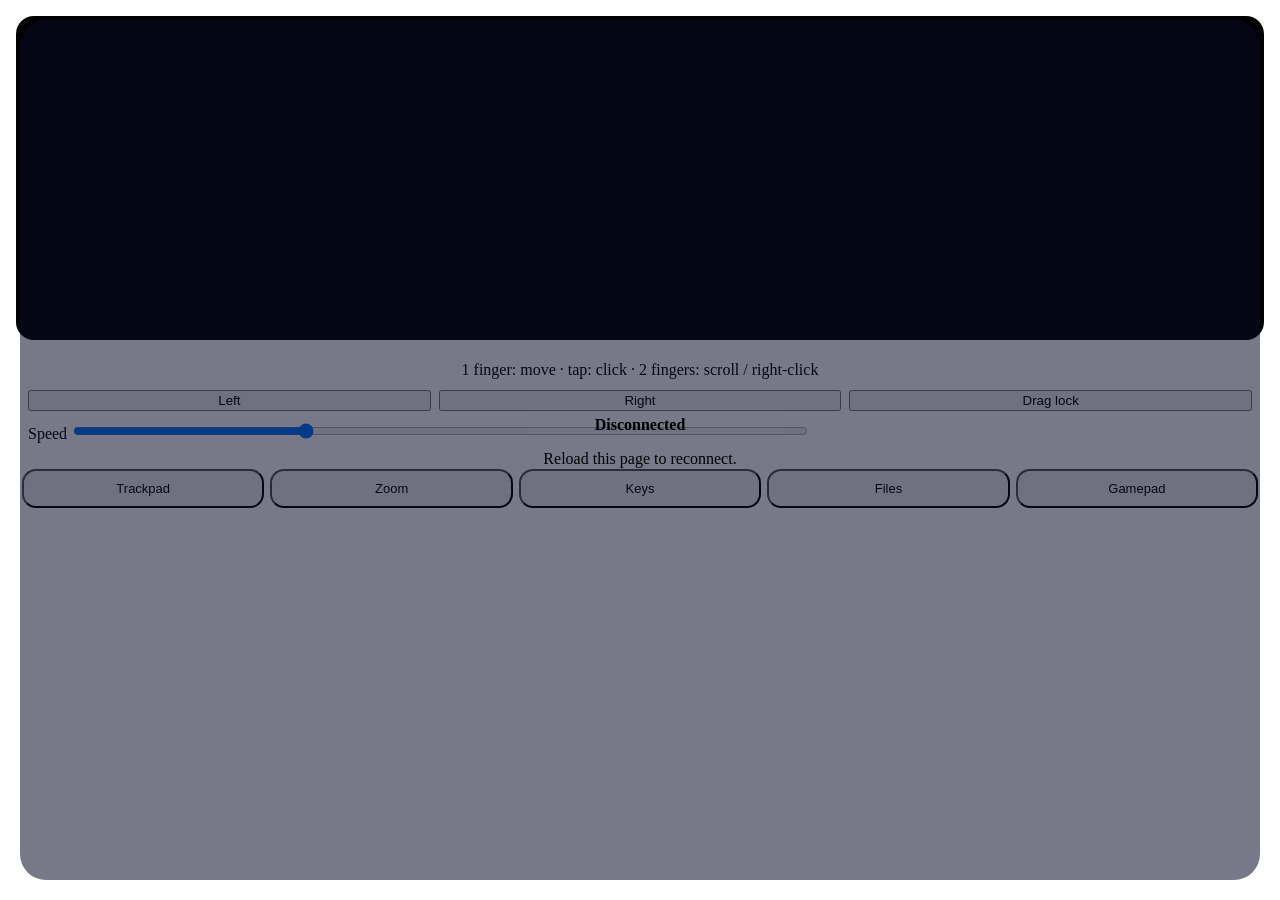
==== static/remote.html @ 8c867a74 "Add remote.html for AirPad Remote interface" ====
<!doctype html>
<html lang="en"><head><meta charset="utf-8">
<meta name="viewport" content="width=device-width,initial-scale=1,maximum-scale=1,user-scalable=no,viewport-fit=cover">
<title>AirPad Remote</title>
<link rel="stylesheet" href="/style.css">
<style>
body{display:flex;flex-direction:column;gap:8px;padding:max(8px,env(safe-area-inset-top)) 8px max(8px,env(safe-area-inset-bottom));
 user-select:none;-webkit-user-select:none;touch-action:none}
#view{flex:0 0 36vh;overflow:hidden;display:flex;align-items:center;border-radius:18px;background:#000;position:relative}
canvas{width:100%;height:auto;transform-origin:center}
[data-tab=zoom] #view{flex:1}[data-tab=files] #view{display:none}[data-tab=game] #view{flex-basis:26vh}
#rz{position:absolute;right:8px;top:8px;display:none;padding:6px 10px}[data-tab=zoom] #rz{display:block}
.panel{display:none;flex:1;min-height:0;padding:12px;gap:10px;flex-direction:column}
.panel.on{display:flex}[data-tab=zoom] .panel{display:none!important}
nav{display:flex;gap:6px;padding:6px}nav button{flex:1;padding:10px 2px;font-size:13px;border-radius:14px}
#ov{position:fixed;inset:0;z-index:9;display:grid;place-items:center;text-align:center;padding:24px;margin:20px;border-radius:26px;
 background:rgba(8,12,40,.55)}#ov.hide{display:none}
#pad{flex:1;border-radius:18px;background:rgba(255,255,255,.07);border:1px dashed rgba(255,255,255,.3);display:grid;place-items:center}
.row{display:flex;gap:8px}.row>*{flex:1}
textarea{width:100%;height:84px;border-radius:14px;border:1px solid rgba(255,255,255,.3);background:rgba(0,0,0,.3);color:#fff;padding:10px;font:inherit;user-select:text;-webkit-user-select:text;touch-action:auto}
#list{flex:1;overflow:auto;touch-action:pan-y}
.f{display:flex;justify-content:space-between;gap:8px;padding:11px 8px;border-bottom:1px solid rgba(255,255,255,.12)}
#game{position:relative;flex:1}
#game button{position:absolute;width:64px;height:64px;border-radius:50%;padding:0;font-weight:700}
</style></head>
<body data-tab="track">
<div id="ov" class="glass"><div><b id="ovt">Connecting…</b><p class="dim" id="ovs">Approve this phone on your PC screen.</p></div></div>
<div id="view"><canvas id="cv" width="16" height="9"></canvas><button id="rz">Reset zoom</button></div>

<section class="panel glass on" id="p-track">
  <div id="pad"><span class="dim">1 finger: move · tap: click · 2 fingers: scroll / right-click</span></div>
  <div class="row"><button data-b="left">Left</button><button data-b="right">Right</button><button id="drag">Drag lock</button></div>
  <label class="dim">Speed <input id="sens" type="range" min="1" max="5" step=".25" value="2.2" style="width:60%"></label>
</section>

<section class="panel glass" id="p-keys">
  <textarea id="live" placeholder="Type here: every character appears on the PC instantly"></textarea>
  <div class="row"><button data-k="esc">Esc</button><button data-k="tab">Tab</button><button data-k="backspace">⌫</button><button data-k="enter">Enter</button></div>
  <div class="row"><button data-k="left">←</button><button data-k="up">↑</button><button data-k="down">↓</button><button data-k="right">→</button></div>
  <div class="row"><button data-c="ctrl,c">Copy</button><button data-c="ctrl,v">Paste</button><button data-c="ctrl,z">Undo</button><button data-c="alt,tab">Alt+Tab</button><button data-k="cmd">Win</button></div>
</section>

<section class="panel glass" id="p-files">
  <div class="row"><button id="up">⬆ Up</button><button id="uplbl">Upload to PC</button></div>
  <input id="file" type="file" multiple hidden>
  <div class="dim" id="cwd">/</div><div id="list"></div><div class="dim" id="msg"></div>
</section>

<section class="panel glass" id="p-game"><div id="game"></div></section>

<nav class="glass">
  <button data-tab="track" class="on">Trackpad</button><button data-tab="zoom">Zoom</button>
  <button data-tab="keys">Keys</button><button data-tab="files">Files</button><button data-tab="game">Gamepad</button>
</nav>

<script>
const $=s=>document.querySelector(s),$$=s=>[...document.querySelectorAll(s)];
const ws=new WebSocket((location.protocol==='https:'?'wss://':'ws://')+location.host+'/ws/phone?s='+new URLSearchParams(location.search).get('s'));
const send=o=>ws.readyState===1&&ws.send(JSON.stringify(o));
const buzz=()=>navigator.vibrate&&navigator.vibrate(8);
let tab='track',cwd='';

/* ---- connection + screen ---- */
const cv=$('#cv'),cx=cv.getContext('2d');
ws.onmessage=async e=>{
  if(e.data instanceof Blob){const b=await createImageBitmap(e.data);
    if(cv.width!==b.width){cv.width=b.width;cv.height=b.height}cx.drawImage(b,0,0);b.close();return}
  const d=JSON.parse(e.data);
  if(d.t==='ready'){$('#ov').classList.add('hide');ls('')}
  if(d.t==='wait'){$('#ovt').textContent='Waiting for approval…'}
  if(d.t==='denied'){$('#ov').classList.remove('hide');$('#ovt').textContent='Denied by the PC';$('#ovs').textContent=''}
  if(d.t==='ls')render(d);
  if(d.t==='chunk')gotChunk(d);
  if(d.t==='put'){$('#msg').textContent='Uploaded '+d.name;ls(cwd)}
  if(d.t==='err')$('#msg').textContent='Error: '+d.m;
};
ws.onclose=()=>{$('#ov').classList.remove('hide');$('#ovt').textContent='Disconnected';$('#ovs').textContent='Reload this page to reconnect.'};

/* ---- tabs ---- */
$$('nav button').forEach(b=>b.onclick=()=>{tab=b.dataset.tab;document.body.dataset.tab=tab;
  $$('nav button').forEach(x=>x.classList.toggle('on',x===b));
  $$('.panel').forEach(p=>p.classList.toggle('on',p.id==='p-'+tab));resetZoom()});

/* ---- trackpad ---- */
const cen=t=>{let x=0,y=0;for(const p of t){x+=p.clientX;y+=p.clientY}return[x/t.length,y/t.length]};
let px,py,t0,moved,fingers,sa=0;
const pad=$('#pad'),opt={passive:false};
pad.addEventListener('touchstart',e=>{e.preventDefault();if(e.touches.length===1){t0=Date.now();moved=0;fingers=1}
  else fingers=Math.max(fingers,e.touches.length);[px,py]=cen(e.touches)},opt);
pad.addEventListener('touchmove',e=>{e.preventDefault();const[x,y]=cen(e.touches),dx=x-px,dy=y-py;px=x;py=y;moved+=Math.abs(dx)+Math.abs(dy);
  const sens=+$('#sens').value;
  if(e.touches.length===1)send({t:'mv',dx:dx*sens,dy:dy*sens});
  else{sa+=dy/10;const n=Math.trunc(sa);if(n){send({t:'sc',dy:n});sa-=n}}},opt);
pad.addEventListener('touchend',e=>{e.preventDefault();
  if(!e.touches.length){if(Date.now()-t0<220&&moved<10)send({t:'click',b:fingers>1?'right':'left'});fingers=0}},opt);
$$('[data-b]').forEach(b=>b.onclick=()=>{buzz();send({t:'click',b:b.dataset.b})});
let dragging=false;$('#drag').onclick=e=>{dragging=!dragging;e.target.classList.toggle('on',dragging);send({t:'btn',b:'left',d:dragging?1:0})};

/* ---- zoom mode: pinch/pan the view, tap to click where you tap ---- */
let z=1,tx=0,ty=0,g={};
const apply=()=>cv.style.transform=`translate(${tx}px,${ty}px) scale(${z})`;
function resetZoom(){z=1;tx=ty=0;apply()}$('#rz').onclick=resetZoom;
const dist=t=>t.length<2?0:Math.hypot(t[0].clientX-t[1].clientX,t[0].clientY-t[1].clientY);
const base=e=>g={t:Date.now(),m:g.m||0,d:dist(e.touches),z,c:cen(e.touches),tx,ty};
const view=$('#view');
view.addEventListener('touchstart',e=>{if(tab!=='zoom')return;e.preventDefault();if(e.touches.length===1)g={m:0};base(e)},opt);
view.addEventListener('touchmove',e=>{if(tab!=='zoom')return;e.preventDefault();const c=cen(e.touches);
  g.m+=Math.abs(c[0]-g.c[0])+Math.abs(c[1]-g.c[1])>0?1:0;
  if(e.touches.length===2)z=Math.min(6,Math.max(1,g.z*dist(e.touches)/g.d));
  tx=g.tx+c[0]-g.c[0];ty=g.ty+c[1]-g.c[1];apply()},opt);
view.addEventListener('touchend',e=>{if(tab!=='zoom')return;e.preventDefault();
  if(e.touches.length)return base(e);
  if(Date.now()-g.t<250&&g.m<4){const t=e.changedTouches[0],r=cv.getBoundingClientRect();
    send({t:'abs',fx:(t.clientX-r.left)/r.width,fy:(t.clientY-r.top)/r.height});send({t:'click',b:'left'})}},opt);

/* ---- keyboard ---- */
$('#live').addEventListener('input',e=>{
  if(e.inputType==='insertText'&&e.data)send({t:'text',s:e.data});
  else if(e.inputType==='insertLineBreak')send({t:'key',k:'enter',d:2});
  else if(e.inputType==='deleteContentBackward')send({t:'key',k:'backspace',d:2});
  else if(e.inputType==='insertFromPaste'&&e.data)send({t:'text',s:e.data});
  if($('#live').value.length>200)$('#live').value=''});
$$('[data-k]').forEach(b=>b.onclick=()=>{buzz();send({t:'key',k:b.dataset.k,d:2})});
$$('[data-c]').forEach(b=>b.onclick=()=>{buzz();send({t:'combo',k:b.dataset.c.split(',')})});

/* ---- cloud storage ---- */
const ls=p=>{cwd=p;$('#cwd').textContent='/'+p;send({t:'ls',path:p})};
const fmt=n=>n>1e9?(n/1e9).toFixed(1)+' GB':n>1e6?(n/1e6).toFixed(1)+' MB':Math.ceil(n/1e3)+' KB';
function render(d){const l=$('#list');l.textContent='';
  for(const i of d.items){const r=document.createElement('div');r.className='f';
    r.innerHTML='<span></span><span class="dim"></span>';r.firstChild.textContent=(i.d?'📁 ':'📄 ')+i.n;r.lastChild.textContent=i.d?'':fmt(i.s);
    r.onclick=()=>{const p=(cwd?cwd+'/':'')+i.n;if(i.d)ls(p);else{$('#msg').textContent='Downloading '+i.n+'…';send({t:'get',path:p})}};l.append(r)}}
$('#up').onclick=()=>ls(cwd.split('/').slice(0,-1).join('/'));
$('#uplbl').onclick=()=>$('#file').click();
const dl={};
function gotChunk(d){(dl[d.name]??=[]).push(Uint8Array.from(atob(d.b),c=>c.charCodeAt(0)));
  if(d.last){const a=document.createElement('a');a.href=URL.createObjectURL(new Blob(dl[d.name]));a.download=d.name;a.click();
    delete dl[d.name];$('#msg').textContent='Saved '+d.name}}
const b64=b=>new Promise(r=>{const f=new FileReader();f.onload=()=>r(f.result.split(',')[1]);f.readAsDataURL(b)});
$('#file').onchange=async e=>{for(const f of e.target.files){const C=192*1024,n=Math.max(1,Math.ceil(f.size/C));
  for(let i=0;i<n;i++){while(ws.bufferedAmount>1e6)await new Promise(r=>setTimeout(r,30));
    send({t:'put',path:cwd,name:f.name,i,last:i===n-1,b:await b64(f.slice(i*C,(i+1)*C))});
    $('#msg').textContent=`Uploading ${f.name} ${Math.round((i+1)/n*100)}%`}}e.target.value=''};

/* ---- gamepad: edit this map to match your game ---- */
const PAD={dpad:{'▲':'w','◀':'a','▼':'s','▶':'d'},face:{A:'k',B:'l',X:'j',Y:'i'},mid:{Select:'tab',Start:'enter'},sh:{L:'q',R:'e'}};
const gm=$('#game');
function pbtn(label,k,x,y,w){const b=document.createElement('button');b.textContent=label;b.style.cssText=`left:${x};top:${y}`;if(w)b.style.width=w,b.style.borderRadius='22px';
  const dn=e=>{e.preventDefault();b.setPointerCapture(e.pointerId);b.classList.add('on');buzz();send({t:'key',k,d:1})};
  const up=e=>{b.classList.remove('on');send({t:'key',k,d:0})};
  b.onpointerdown=dn;b.onpointerup=up;b.onpointercancel=up;b.oncontextmenu=e=>e.preventDefault();gm.append(b)}
const D=Object.entries(PAD.dpad),dp=[['5%','0%'],['0%','38%'],['5%','76%'],['26%','38%']];
D.forEach(([l,k],i)=>pbtn(l,k,`calc(${dp[i][0]} + 40px)`,`calc(${dp[i][1]} - 0px)`));
Object.entries(PAD.face).forEach(([l,k],i)=>pbtn(l,k,`calc(100% - ${[90,150,90,30][i]}px - 40px)`,['0%','38%','76%','38%'][i]));
Object.entries(PAD.mid).forEach(([l,k],i)=>pbtn(l,k,`calc(50% - 90px + ${i*100}px)`,'60%','80px'));
Object.entries(PAD.sh).forEach(([l,k],i)=>pbtn(l,k,i?'calc(100% - 90px)':'10px','-4px','80px'));
</script></body></html>
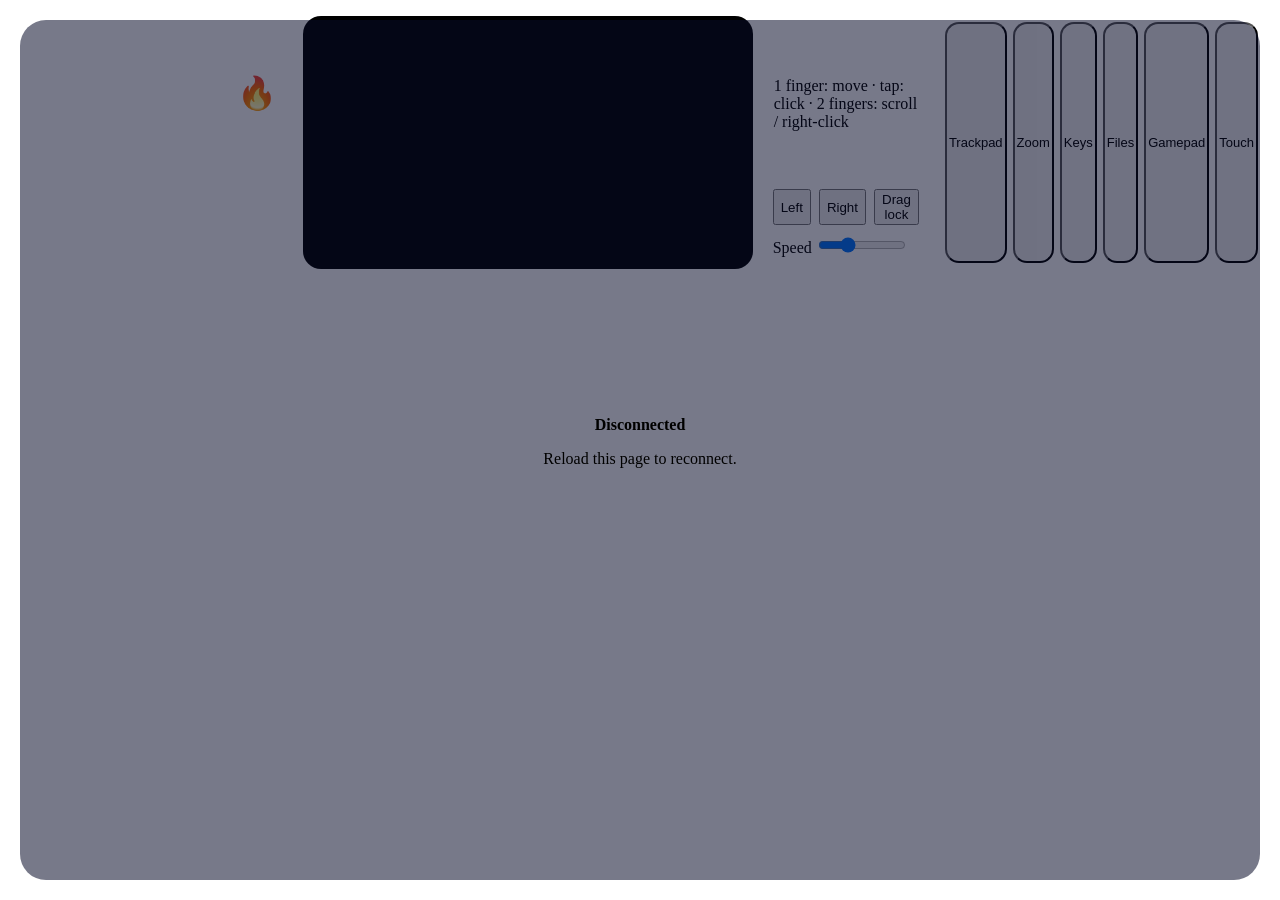
==== commit 5d188740: "Add touch button for touch mode in remote.html" ====
--- a/static/remote.html
+++ b/static/remote.html
@@ -6,10 +6,20 @@
 <style>
 body{display:flex;flex-direction:column;gap:8px;padding:max(8px,env(safe-area-inset-top)) 8px max(8px,env(safe-area-inset-bottom));
  user-select:none;-webkit-user-select:none;touch-action:none}
+body.fullscreen{padding:0;gap:0}
+body.foldable{flex-direction:row}
 #view{flex:0 0 36vh;overflow:hidden;display:flex;align-items:center;border-radius:18px;background:#000;position:relative}
+body.fullscreen #view{border-radius:0;flex:1}
 canvas{width:100%;height:auto;transform-origin:center}
 [data-tab=zoom] #view{flex:1}[data-tab=files] #view{display:none}[data-tab=game] #view{flex-basis:26vh}
 #rz{position:absolute;right:8px;top:8px;display:none;padding:6px 10px}[data-tab=zoom] #rz{display:block}
+body.fullscreen nav{display:none}body.fullscreen .panel{display:none!important}
+@media (orientation:landscape){
+  body{flex-direction:row}
+  #view{flex:0 0 50vh;width:50%}
+  body.fullscreen #view{width:100%;flex:1}
+  .panel{flex:1}
+}
 .panel{display:none;flex:1;min-height:0;padding:12px;gap:10px;flex-direction:column}
 .panel.on{display:flex}[data-tab=zoom] .panel{display:none!important}
 nav{display:flex;gap:6px;padding:6px}nav button{flex:1;padding:10px 2px;font-size:13px;border-radius:14px}
@@ -17,13 +27,16 @@
  background:rgba(8,12,40,.55)}#ov.hide{display:none}
 #pad{flex:1;border-radius:18px;background:rgba(255,255,255,.07);border:1px dashed rgba(255,255,255,.3);display:grid;place-items:center}
 .row{display:flex;gap:8px}.row>*{flex:1}
-textarea{width:100%;height:84px;border-radius:14px;border:1px solid rgba(255,255,255,.3);background:rgba(0,0,0,.3);color:#fff;padding:10px;font:inherit;user-select:text;-webkit-user-select:text;touch-action:auto}
+#p-keys{overflow:auto;touch-action:pan-y}#p-keys>*{flex-shrink:0}
+#kbd{display:flex;flex-direction:column;gap:5px}#kbd button{padding:9px 0;font-size:12px;min-width:0;touch-action:manipulation}
+textarea{width:100%;height:56px;border-radius:14px;border:1px solid rgba(255,255,255,.3);background:rgba(0,0,0,.3);color:#fff;padding:10px;font:inherit;user-select:text;-webkit-user-select:text;touch-action:auto}
 #list{flex:1;overflow:auto;touch-action:pan-y}
 .f{display:flex;justify-content:space-between;gap:8px;padding:11px 8px;border-bottom:1px solid rgba(255,255,255,.12)}
 #game{position:relative;flex:1}
 #game button{position:absolute;width:64px;height:64px;border-radius:50%;padding:0;font-weight:700}
 </style></head>
 <body data-tab="track">
+  <div><h1 style="text-align: center; color: white; " >Airpad: Pc controller hub 🔥</h1></div>
 <div id="ov" class="glass"><div><b id="ovt">Connecting…</b><p class="dim" id="ovs">Approve this phone on your PC screen.</p></div></div>
 <div id="view"><canvas id="cv" width="16" height="9"></canvas><button id="rz">Reset zoom</button></div>
 
@@ -35,8 +48,7 @@
 
 <section class="panel glass" id="p-keys">
   <textarea id="live" placeholder="Type here: every character appears on the PC instantly"></textarea>
-  <div class="row"><button data-k="esc">Esc</button><button data-k="tab">Tab</button><button data-k="backspace">⌫</button><button data-k="enter">Enter</button></div>
-  <div class="row"><button data-k="left">←</button><button data-k="up">↑</button><button data-k="down">↓</button><button data-k="right">→</button></div>
+  <div id="kbd"></div>
   <div class="row"><button data-c="ctrl,c">Copy</button><button data-c="ctrl,v">Paste</button><button data-c="ctrl,z">Undo</button><button data-c="alt,tab">Alt+Tab</button><button data-k="cmd">Win</button></div>
 </section>
 
@@ -50,7 +62,7 @@
 
 <nav class="glass">
   <button data-tab="track" class="on">Trackpad</button><button data-tab="zoom">Zoom</button>
-  <button data-tab="keys">Keys</button><button data-tab="files">Files</button><button data-tab="game">Gamepad</button>
+  <button data-tab="keys">Keys</button><button data-tab="files">Files</button><button data-tab="game">Gamepad</button><button id="touchbtn">Touch</button>
 </nav>
 
 <script>
@@ -64,7 +76,7 @@
 const cv=$('#cv'),cx=cv.getContext('2d');
 ws.onmessage=async e=>{
   if(e.data instanceof Blob){const b=await createImageBitmap(e.data);
-    if(cv.width!==b.width){cv.width=b.width;cv.height=b.height}cx.drawImage(b,0,0);b.close();return}
+    if(cv.width!==b.width){cv.width=b.width;cv.height=b.height}cx.drawImage(b,0,0);b.close();send({t:'ack'});return}
   const d=JSON.parse(e.data);
   if(d.t==='ready'){$('#ov').classList.add('hide');ls('')}
   if(d.t==='wait'){$('#ovt').textContent='Waiting for approval…'}
@@ -76,39 +88,54 @@
 };
 ws.onclose=()=>{$('#ov').classList.remove('hide');$('#ovt').textContent='Disconnected';$('#ovs').textContent='Reload this page to reconnect.'};
 
-/* ---- tabs ---- */
-$$('nav button').forEach(b=>b.onclick=()=>{tab=b.dataset.tab;document.body.dataset.tab=tab;
+/* ---- tabs + touch mode ---- */
+let touchMode=false;
+$$('nav button').forEach(b=>{if(b.dataset.tab)b.onclick=()=>{
+  touchMode=false;document.body.classList.remove('fullscreen');
+  tab=b.dataset.tab;document.body.dataset.tab=tab;
   $$('nav button').forEach(x=>x.classList.toggle('on',x===b));
-  $$('.panel').forEach(p=>p.classList.toggle('on',p.id==='p-'+tab));resetZoom()});
+  $$('.panel').forEach(p=>p.classList.toggle('on',p.id==='p-'+tab));resetZoom();
+  $('#touchbtn').classList.toggle('on',false)
+}});
+$('#touchbtn').onclick=()=>{touchMode=!touchMode;document.body.classList.toggle('fullscreen',touchMode);
+  $('#touchbtn').classList.toggle('on',touchMode);$$('nav button[data-tab]').forEach(x=>x.classList.remove('on'))};
+if(window.screen.width/window.screen.height>1.5){document.body.classList.add('foldable')}
 
 /* ---- trackpad ---- */
 const cen=t=>{let x=0,y=0;for(const p of t){x+=p.clientX;y+=p.clientY}return[x/t.length,y/t.length]};
-let px,py,t0,moved,fingers,sa=0;
+const dist=t=>t.length<2?0:Math.hypot(t[0].clientX-t[1].clientX,t[0].clientY-t[1].clientY);
+let px,py,t0,moved,fingers,sa=0,mvx=0,mvy=0,mvq=0,padZ=1,padTx=0,padTy=0,padG={};
+const flushMv=()=>{mvq=0;send({t:'mv',dx:mvx,dy:mvy});mvx=mvy=0};
+const applyPadZoom=()=>pad.style.transform=`translate(${padTx}px,${padTy}px) scale(${padZ})`;
 const pad=$('#pad'),opt={passive:false};
-pad.addEventListener('touchstart',e=>{e.preventDefault();if(e.touches.length===1){t0=Date.now();moved=0;fingers=1}
-  else fingers=Math.max(fingers,e.touches.length);[px,py]=cen(e.touches)},opt);
+pad.addEventListener('touchstart',e=>{e.preventDefault();if(e.touches.length===1){t0=Date.now();moved=0;fingers=1;padG={}}
+  else{fingers=Math.max(fingers,e.touches.length);padG={t:Date.now(),d:dist(e.touches),z:padZ,c:cen(e.touches),tx:padTx,ty:padTy}}[px,py]=cen(e.touches)},opt);
 pad.addEventListener('touchmove',e=>{e.preventDefault();const[x,y]=cen(e.touches),dx=x-px,dy=y-py;px=x;py=y;moved+=Math.abs(dx)+Math.abs(dy);
   const sens=+$('#sens').value;
-  if(e.touches.length===1)send({t:'mv',dx:dx*sens,dy:dy*sens});
-  else{sa+=dy/10;const n=Math.trunc(sa);if(n){send({t:'sc',dy:n});sa-=n}}},opt);
+  if(e.touches.length===1){mvx+=dx*sens;mvy+=dy*sens;if(!mvq)mvq=requestAnimationFrame(flushMv)}
+  else if(e.touches.length===2){const d=dist(e.touches);padZ=Math.min(3,Math.max(1,padG.z*d/padG.d));
+    padTx=padG.tx+x-padG.c[0];padTy=padG.ty+y-padG.c[1];applyPadZoom();sa+=dy/10}
+  else{sa+=dy/10}const n=Math.trunc(sa);if(n&&e.touches.length===1){send({t:'sc',dy:n});sa-=n}},opt);
 pad.addEventListener('touchend',e=>{e.preventDefault();
-  if(!e.touches.length){if(Date.now()-t0<220&&moved<10)send({t:'click',b:fingers>1?'right':'left'});fingers=0}},opt);
+  if(!e.touches.length){if(e.touches.length===0&&Date.now()-t0<220&&moved<10)send({t:'click',b:fingers>1?'right':'left'});fingers=0}
+  else if(e.touches.length===1)padG={t:Date.now(),d:dist(e.touches),z:padZ,c:cen(e.touches),tx:padTx,ty:padTy}},opt);
 $$('[data-b]').forEach(b=>b.onclick=()=>{buzz();send({t:'click',b:b.dataset.b})});
 let dragging=false;$('#drag').onclick=e=>{dragging=!dragging;e.target.classList.toggle('on',dragging);send({t:'btn',b:'left',d:dragging?1:0})};
 
 /* ---- zoom mode: pinch/pan the view, tap to click where you tap ---- */
 let z=1,tx=0,ty=0,g={};
 const apply=()=>cv.style.transform=`translate(${tx}px,${ty}px) scale(${z})`;
-function resetZoom(){z=1;tx=ty=0;apply()}$('#rz').onclick=resetZoom;
-const dist=t=>t.length<2?0:Math.hypot(t[0].clientX-t[1].clientX,t[0].clientY-t[1].clientY);
+function resetZoom(){z=1;tx=ty=0;apply();padZ=1;padTx=padTy=0;applyPadZoom()}$('#rz').onclick=resetZoom;
 const base=e=>g={t:Date.now(),m:g.m||0,d:dist(e.touches),z,c:cen(e.touches),tx,ty};
 const view=$('#view');
-view.addEventListener('touchstart',e=>{if(tab!=='zoom')return;e.preventDefault();if(e.touches.length===1)g={m:0};base(e)},opt);
-view.addEventListener('touchmove',e=>{if(tab!=='zoom')return;e.preventDefault();const c=cen(e.touches);
+view.addEventListener('touchstart',e=>{if(tab!=='zoom'&&!touchMode)return;e.preventDefault();if(e.touches.length===1)g={m:0};base(e)},opt);
+view.addEventListener('touchmove',e=>{if(tab!=='zoom'&&!touchMode)return;e.preventDefault();const c=cen(e.touches);
+  if(touchMode){const r=cv.getBoundingClientRect();send({t:'abs',fx:(c[0]-r.left)/r.width,fy:(c[1]-r.top)/r.height});return}
   g.m+=Math.abs(c[0]-g.c[0])+Math.abs(c[1]-g.c[1])>0?1:0;
   if(e.touches.length===2)z=Math.min(6,Math.max(1,g.z*dist(e.touches)/g.d));
   tx=g.tx+c[0]-g.c[0];ty=g.ty+c[1]-g.c[1];apply()},opt);
-view.addEventListener('touchend',e=>{if(tab!=='zoom')return;e.preventDefault();
+view.addEventListener('touchend',e=>{if(tab!=='zoom'&&!touchMode)return;e.preventDefault();
+  if(touchMode){send({t:'click',b:'left'});return}
   if(e.touches.length)return base(e);
   if(Date.now()-g.t<250&&g.m<4){const t=e.changedTouches[0],r=cv.getBoundingClientRect();
     send({t:'abs',fx:(t.clientX-r.left)/r.width,fy:(t.clientY-r.top)/r.height});send({t:'click',b:'left'})}},opt);
@@ -120,6 +147,26 @@
   else if(e.inputType==='deleteContentBackward')send({t:'key',k:'backspace',d:2});
   else if(e.inputType==='insertFromPaste'&&e.data)send({t:'text',s:e.data});
   if($('#live').value.length>200)$('#live').value=''});
+$('#live').addEventListener('beforeinput',e=>{if(e.inputType==='insertLineBreak'||e.inputType==='deleteContentBackward')e.preventDefault()},false);
+const ROWS=[
+ ['esc','f1','f2','f3','f4','f5','f6','f7','f8','f9','f10','f11','f12'],
+ [...'`1234567890-=','backspace'],
+ ['tab',...'qwertyuiop[]\\'],
+ ['caps_lock',...'asdfghjkl;\'','enter'],
+ ['shift',...'zxcvbnm,./','up'],
+ ['ctrl','cmd','alt','space','left','down','right','delete'],
+ ['home','end','page_up','page_down','insert','print_screen']];
+const MOD=new Set(['shift','ctrl','alt','cmd']),held=new Set();
+const LBL={backspace:'⌫',enter:'⏎',up:'↑',down:'↓',left:'←',right:'→',cmd:'Win',space:'Space',caps_lock:'Caps',page_up:'PgUp',page_down:'PgDn',print_screen:'PrtSc'};
+ROWS.forEach(r=>{const d=document.createElement('div');d.className='row';d.style.gap='4px';
+  r.forEach(k=>{const b=document.createElement('button');b.textContent=LBL[k]||(k.length>1?k[0].toUpperCase()+k.slice(1):k);
+    if(k==='space')b.style.flex='4';
+    b.onclick=()=>{buzz();
+      if(MOD.has(k)){held.has(k)?held.delete(k):held.add(k);b.classList.toggle('on');return}
+      held.size?send({t:'combo',k:[...held,k]}):send({t:'key',k,d:2});
+      held.clear();$$('#kbd .on').forEach(x=>x.classList.remove('on'))};
+    d.append(b)});
+  $('#kbd').append(d)});
 $$('[data-k]').forEach(b=>b.onclick=()=>{buzz();send({t:'key',k:b.dataset.k,d:2})});
 $$('[data-c]').forEach(b=>b.onclick=()=>{buzz();send({t:'combo',k:b.dataset.c.split(',')})});
 
@@ -145,13 +192,14 @@
 /* ---- gamepad: edit this map to match your game ---- */
 const PAD={dpad:{'▲':'w','◀':'a','▼':'s','▶':'d'},face:{A:'k',B:'l',X:'j',Y:'i'},mid:{Select:'tab',Start:'enter'},sh:{L:'q',R:'e'}};
 const gm=$('#game');
-function pbtn(label,k,x,y,w){const b=document.createElement('button');b.textContent=label;b.style.cssText=`left:${x};top:${y}`;if(w)b.style.width=w,b.style.borderRadius='22px';
+function pbtn(label,k,x,y,w,h){const b=document.createElement('button');b.textContent=label;
+  b.style.cssText=`left:${x};top:${y};${w?'width:'+w+';':''}${h?'height:'+h+';':''}`;
+  if(w||h)b.style.borderRadius='50%';
   const dn=e=>{e.preventDefault();b.setPointerCapture(e.pointerId);b.classList.add('on');buzz();send({t:'key',k,d:1})};
   const up=e=>{b.classList.remove('on');send({t:'key',k,d:0})};
   b.onpointerdown=dn;b.onpointerup=up;b.onpointercancel=up;b.oncontextmenu=e=>e.preventDefault();gm.append(b)}
-const D=Object.entries(PAD.dpad),dp=[['5%','0%'],['0%','38%'],['5%','76%'],['26%','38%']];
-D.forEach(([l,k],i)=>pbtn(l,k,`calc(${dp[i][0]} + 40px)`,`calc(${dp[i][1]} - 0px)`));
-Object.entries(PAD.face).forEach(([l,k],i)=>pbtn(l,k,`calc(100% - ${[90,150,90,30][i]}px - 40px)`,['0%','38%','76%','38%'][i]));
-Object.entries(PAD.mid).forEach(([l,k],i)=>pbtn(l,k,`calc(50% - 90px + ${i*100}px)`,'60%','80px'));
-Object.entries(PAD.sh).forEach(([l,k],i)=>pbtn(l,k,i?'calc(100% - 90px)':'10px','-4px','80px'));
+Object.entries(PAD.dpad).forEach(([l,k],i)=>{const pos=[['20px','40%'],['8px','55%'],['20px','70%'],['35px','55%']];pbtn(l,k,pos[i][0],pos[i][1],'52px','52px')});
+Object.entries(PAD.face).forEach(([l,k],i)=>{const pos=[['calc(100% - 50px)','40%'],['calc(100% - 35px)','55%'],['calc(100% - 65px)','55%'],['calc(100% - 50px)','70%']];pbtn(l,k,pos[i][0],pos[i][1],'52px','52px')});
+Object.entries(PAD.mid).forEach(([l,k],i)=>pbtn(l,k,`calc(50% - 60px + ${i*100}px)`,'8px','100px'));
+Object.entries(PAD.sh).forEach(([l,k],i)=>pbtn(l,k,i?'calc(100% - 80px)':'15px','0px','70px','32px'));
 </script></body></html>
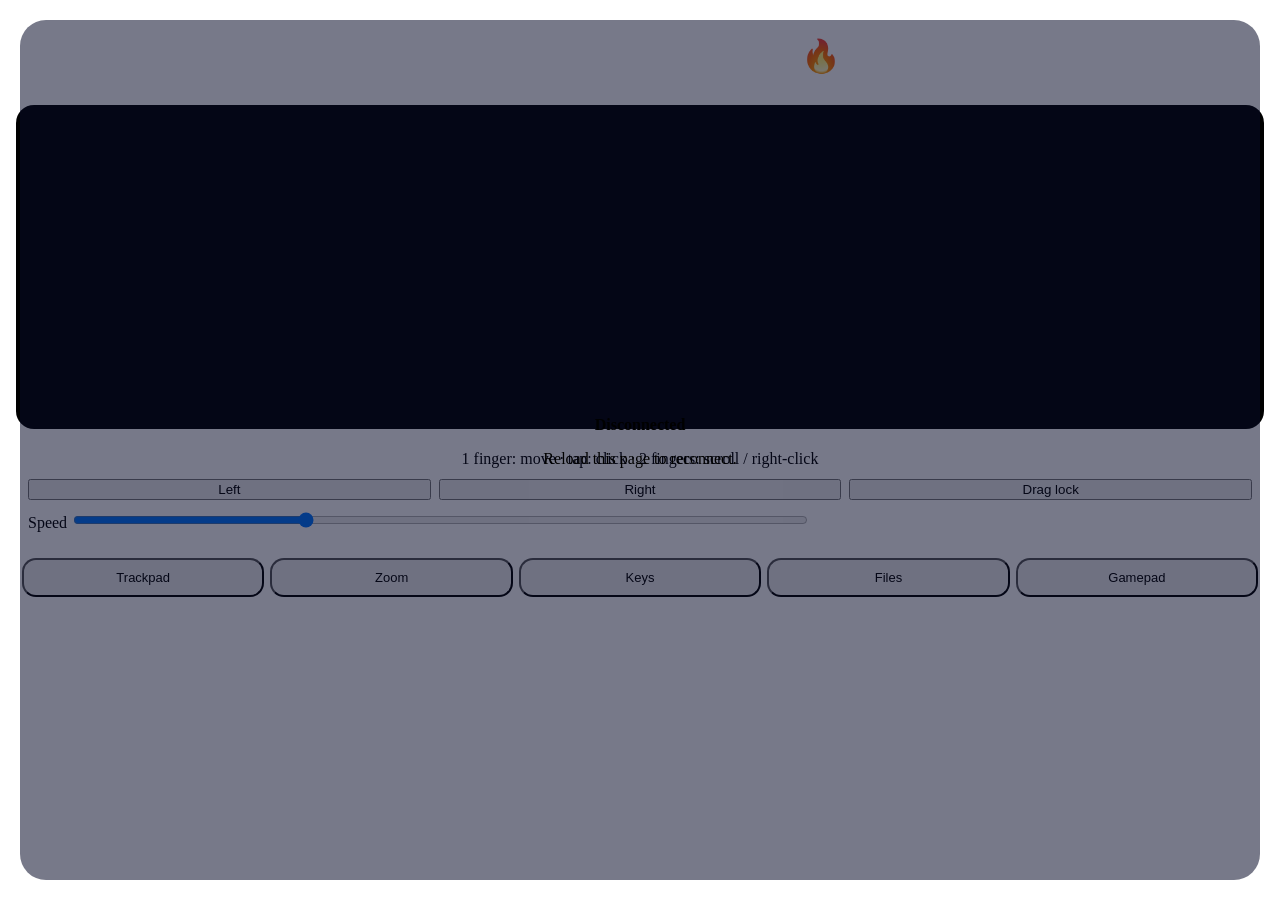
==== commit 3d61fd4c: "Refactor touch mode and tab handling in remote.html" ====
--- a/static/remote.html
+++ b/static/remote.html
@@ -6,20 +6,10 @@
 <style>
 body{display:flex;flex-direction:column;gap:8px;padding:max(8px,env(safe-area-inset-top)) 8px max(8px,env(safe-area-inset-bottom));
  user-select:none;-webkit-user-select:none;touch-action:none}
-body.fullscreen{padding:0;gap:0}
-body.foldable{flex-direction:row}
 #view{flex:0 0 36vh;overflow:hidden;display:flex;align-items:center;border-radius:18px;background:#000;position:relative}
-body.fullscreen #view{border-radius:0;flex:1}
 canvas{width:100%;height:auto;transform-origin:center}
 [data-tab=zoom] #view{flex:1}[data-tab=files] #view{display:none}[data-tab=game] #view{flex-basis:26vh}
 #rz{position:absolute;right:8px;top:8px;display:none;padding:6px 10px}[data-tab=zoom] #rz{display:block}
-body.fullscreen nav{display:none}body.fullscreen .panel{display:none!important}
-@media (orientation:landscape){
-  body{flex-direction:row}
-  #view{flex:0 0 50vh;width:50%}
-  body.fullscreen #view{width:100%;flex:1}
-  .panel{flex:1}
-}
 .panel{display:none;flex:1;min-height:0;padding:12px;gap:10px;flex-direction:column}
 .panel.on{display:flex}[data-tab=zoom] .panel{display:none!important}
 nav{display:flex;gap:6px;padding:6px}nav button{flex:1;padding:10px 2px;font-size:13px;border-radius:14px}
@@ -62,7 +52,7 @@
 
 <nav class="glass">
   <button data-tab="track" class="on">Trackpad</button><button data-tab="zoom">Zoom</button>
-  <button data-tab="keys">Keys</button><button data-tab="files">Files</button><button data-tab="game">Gamepad</button><button id="touchbtn">Touch</button>
+  <button data-tab="keys">Keys</button><button data-tab="files">Files</button><button data-tab="game">Gamepad</button>
 </nav>
 
 <script>
@@ -88,54 +78,40 @@
 };
 ws.onclose=()=>{$('#ov').classList.remove('hide');$('#ovt').textContent='Disconnected';$('#ovs').textContent='Reload this page to reconnect.'};
 
-/* ---- tabs + touch mode ---- */
-let touchMode=false;
-$$('nav button').forEach(b=>{if(b.dataset.tab)b.onclick=()=>{
-  touchMode=false;document.body.classList.remove('fullscreen');
-  tab=b.dataset.tab;document.body.dataset.tab=tab;
+/* ---- tabs ---- */
+$$('nav button').forEach(b=>b.onclick=()=>{tab=b.dataset.tab;document.body.dataset.tab=tab;
   $$('nav button').forEach(x=>x.classList.toggle('on',x===b));
-  $$('.panel').forEach(p=>p.classList.toggle('on',p.id==='p-'+tab));resetZoom();
-  $('#touchbtn').classList.toggle('on',false)
-}});
-$('#touchbtn').onclick=()=>{touchMode=!touchMode;document.body.classList.toggle('fullscreen',touchMode);
-  $('#touchbtn').classList.toggle('on',touchMode);$$('nav button[data-tab]').forEach(x=>x.classList.remove('on'))};
-if(window.screen.width/window.screen.height>1.5){document.body.classList.add('foldable')}
+  $$('.panel').forEach(p=>p.classList.toggle('on',p.id==='p-'+tab));resetZoom()});
 
 /* ---- trackpad ---- */
 const cen=t=>{let x=0,y=0;for(const p of t){x+=p.clientX;y+=p.clientY}return[x/t.length,y/t.length]};
-const dist=t=>t.length<2?0:Math.hypot(t[0].clientX-t[1].clientX,t[0].clientY-t[1].clientY);
-let px,py,t0,moved,fingers,sa=0,mvx=0,mvy=0,mvq=0,padZ=1,padTx=0,padTy=0,padG={};
+let px,py,t0,moved,fingers,sa=0,mvx=0,mvy=0,mvq=0;
 const flushMv=()=>{mvq=0;send({t:'mv',dx:mvx,dy:mvy});mvx=mvy=0};
-const applyPadZoom=()=>pad.style.transform=`translate(${padTx}px,${padTy}px) scale(${padZ})`;
 const pad=$('#pad'),opt={passive:false};
-pad.addEventListener('touchstart',e=>{e.preventDefault();if(e.touches.length===1){t0=Date.now();moved=0;fingers=1;padG={}}
-  else{fingers=Math.max(fingers,e.touches.length);padG={t:Date.now(),d:dist(e.touches),z:padZ,c:cen(e.touches),tx:padTx,ty:padTy}}[px,py]=cen(e.touches)},opt);
+pad.addEventListener('touchstart',e=>{e.preventDefault();if(e.touches.length===1){t0=Date.now();moved=0;fingers=1}
+  else fingers=Math.max(fingers,e.touches.length);[px,py]=cen(e.touches)},opt);
 pad.addEventListener('touchmove',e=>{e.preventDefault();const[x,y]=cen(e.touches),dx=x-px,dy=y-py;px=x;py=y;moved+=Math.abs(dx)+Math.abs(dy);
   const sens=+$('#sens').value;
   if(e.touches.length===1){mvx+=dx*sens;mvy+=dy*sens;if(!mvq)mvq=requestAnimationFrame(flushMv)}
-  else if(e.touches.length===2){const d=dist(e.touches);padZ=Math.min(3,Math.max(1,padG.z*d/padG.d));
-    padTx=padG.tx+x-padG.c[0];padTy=padG.ty+y-padG.c[1];applyPadZoom();sa+=dy/10}
-  else{sa+=dy/10}const n=Math.trunc(sa);if(n&&e.touches.length===1){send({t:'sc',dy:n});sa-=n}},opt);
+  else{sa+=dy/10;const n=Math.trunc(sa);if(n){send({t:'sc',dy:n});sa-=n}}},opt);
 pad.addEventListener('touchend',e=>{e.preventDefault();
-  if(!e.touches.length){if(e.touches.length===0&&Date.now()-t0<220&&moved<10)send({t:'click',b:fingers>1?'right':'left'});fingers=0}
-  else if(e.touches.length===1)padG={t:Date.now(),d:dist(e.touches),z:padZ,c:cen(e.touches),tx:padTx,ty:padTy}},opt);
+  if(!e.touches.length){if(Date.now()-t0<220&&moved<10)send({t:'click',b:fingers>1?'right':'left'});fingers=0}},opt);
 $$('[data-b]').forEach(b=>b.onclick=()=>{buzz();send({t:'click',b:b.dataset.b})});
 let dragging=false;$('#drag').onclick=e=>{dragging=!dragging;e.target.classList.toggle('on',dragging);send({t:'btn',b:'left',d:dragging?1:0})};
 
 /* ---- zoom mode: pinch/pan the view, tap to click where you tap ---- */
 let z=1,tx=0,ty=0,g={};
 const apply=()=>cv.style.transform=`translate(${tx}px,${ty}px) scale(${z})`;
-function resetZoom(){z=1;tx=ty=0;apply();padZ=1;padTx=padTy=0;applyPadZoom()}$('#rz').onclick=resetZoom;
+function resetZoom(){z=1;tx=ty=0;apply()}$('#rz').onclick=resetZoom;
+const dist=t=>t.length<2?0:Math.hypot(t[0].clientX-t[1].clientX,t[0].clientY-t[1].clientY);
 const base=e=>g={t:Date.now(),m:g.m||0,d:dist(e.touches),z,c:cen(e.touches),tx,ty};
 const view=$('#view');
-view.addEventListener('touchstart',e=>{if(tab!=='zoom'&&!touchMode)return;e.preventDefault();if(e.touches.length===1)g={m:0};base(e)},opt);
-view.addEventListener('touchmove',e=>{if(tab!=='zoom'&&!touchMode)return;e.preventDefault();const c=cen(e.touches);
-  if(touchMode){const r=cv.getBoundingClientRect();send({t:'abs',fx:(c[0]-r.left)/r.width,fy:(c[1]-r.top)/r.height});return}
+view.addEventListener('touchstart',e=>{if(tab!=='zoom')return;e.preventDefault();if(e.touches.length===1)g={m:0};base(e)},opt);
+view.addEventListener('touchmove',e=>{if(tab!=='zoom')return;e.preventDefault();const c=cen(e.touches);
   g.m+=Math.abs(c[0]-g.c[0])+Math.abs(c[1]-g.c[1])>0?1:0;
   if(e.touches.length===2)z=Math.min(6,Math.max(1,g.z*dist(e.touches)/g.d));
   tx=g.tx+c[0]-g.c[0];ty=g.ty+c[1]-g.c[1];apply()},opt);
-view.addEventListener('touchend',e=>{if(tab!=='zoom'&&!touchMode)return;e.preventDefault();
-  if(touchMode){send({t:'click',b:'left'});return}
+view.addEventListener('touchend',e=>{if(tab!=='zoom')return;e.preventDefault();
   if(e.touches.length)return base(e);
   if(Date.now()-g.t<250&&g.m<4){const t=e.changedTouches[0],r=cv.getBoundingClientRect();
     send({t:'abs',fx:(t.clientX-r.left)/r.width,fy:(t.clientY-r.top)/r.height});send({t:'click',b:'left'})}},opt);
@@ -147,7 +123,6 @@
   else if(e.inputType==='deleteContentBackward')send({t:'key',k:'backspace',d:2});
   else if(e.inputType==='insertFromPaste'&&e.data)send({t:'text',s:e.data});
   if($('#live').value.length>200)$('#live').value=''});
-$('#live').addEventListener('beforeinput',e=>{if(e.inputType==='insertLineBreak'||e.inputType==='deleteContentBackward')e.preventDefault()},false);
 const ROWS=[
  ['esc','f1','f2','f3','f4','f5','f6','f7','f8','f9','f10','f11','f12'],
  [...'`1234567890-=','backspace'],
@@ -192,14 +167,13 @@
 /* ---- gamepad: edit this map to match your game ---- */
 const PAD={dpad:{'▲':'w','◀':'a','▼':'s','▶':'d'},face:{A:'k',B:'l',X:'j',Y:'i'},mid:{Select:'tab',Start:'enter'},sh:{L:'q',R:'e'}};
 const gm=$('#game');
-function pbtn(label,k,x,y,w,h){const b=document.createElement('button');b.textContent=label;
-  b.style.cssText=`left:${x};top:${y};${w?'width:'+w+';':''}${h?'height:'+h+';':''}`;
-  if(w||h)b.style.borderRadius='50%';
+function pbtn(label,k,x,y,w){const b=document.createElement('button');b.textContent=label;b.style.cssText=`left:${x};top:${y}`;if(w)b.style.width=w,b.style.borderRadius='22px';
   const dn=e=>{e.preventDefault();b.setPointerCapture(e.pointerId);b.classList.add('on');buzz();send({t:'key',k,d:1})};
   const up=e=>{b.classList.remove('on');send({t:'key',k,d:0})};
   b.onpointerdown=dn;b.onpointerup=up;b.onpointercancel=up;b.oncontextmenu=e=>e.preventDefault();gm.append(b)}
-Object.entries(PAD.dpad).forEach(([l,k],i)=>{const pos=[['20px','40%'],['8px','55%'],['20px','70%'],['35px','55%']];pbtn(l,k,pos[i][0],pos[i][1],'52px','52px')});
-Object.entries(PAD.face).forEach(([l,k],i)=>{const pos=[['calc(100% - 50px)','40%'],['calc(100% - 35px)','55%'],['calc(100% - 65px)','55%'],['calc(100% - 50px)','70%']];pbtn(l,k,pos[i][0],pos[i][1],'52px','52px')});
-Object.entries(PAD.mid).forEach(([l,k],i)=>pbtn(l,k,`calc(50% - 60px + ${i*100}px)`,'8px','100px'));
-Object.entries(PAD.sh).forEach(([l,k],i)=>pbtn(l,k,i?'calc(100% - 80px)':'15px','0px','70px','32px'));
+const D=Object.entries(PAD.dpad),dp=[['5%','0%'],['0%','38%'],['5%','76%'],['26%','38%']];
+D.forEach(([l,k],i)=>pbtn(l,k,`calc(${dp[i][0]} + 40px)`,`calc(${dp[i][1]} - 0px)`));
+Object.entries(PAD.face).forEach(([l,k],i)=>pbtn(l,k,`calc(100% - ${[90,150,90,30][i]}px - 40px)`,['0%','38%','76%','38%'][i]));
+Object.entries(PAD.mid).forEach(([l,k],i)=>pbtn(l,k,`calc(50% - 90px + ${i*100}px)`,'60%','80px'));
+Object.entries(PAD.sh).forEach(([l,k],i)=>pbtn(l,k,i?'calc(100% - 90px)':'10px','-4px','80px'));
 </script></body></html>
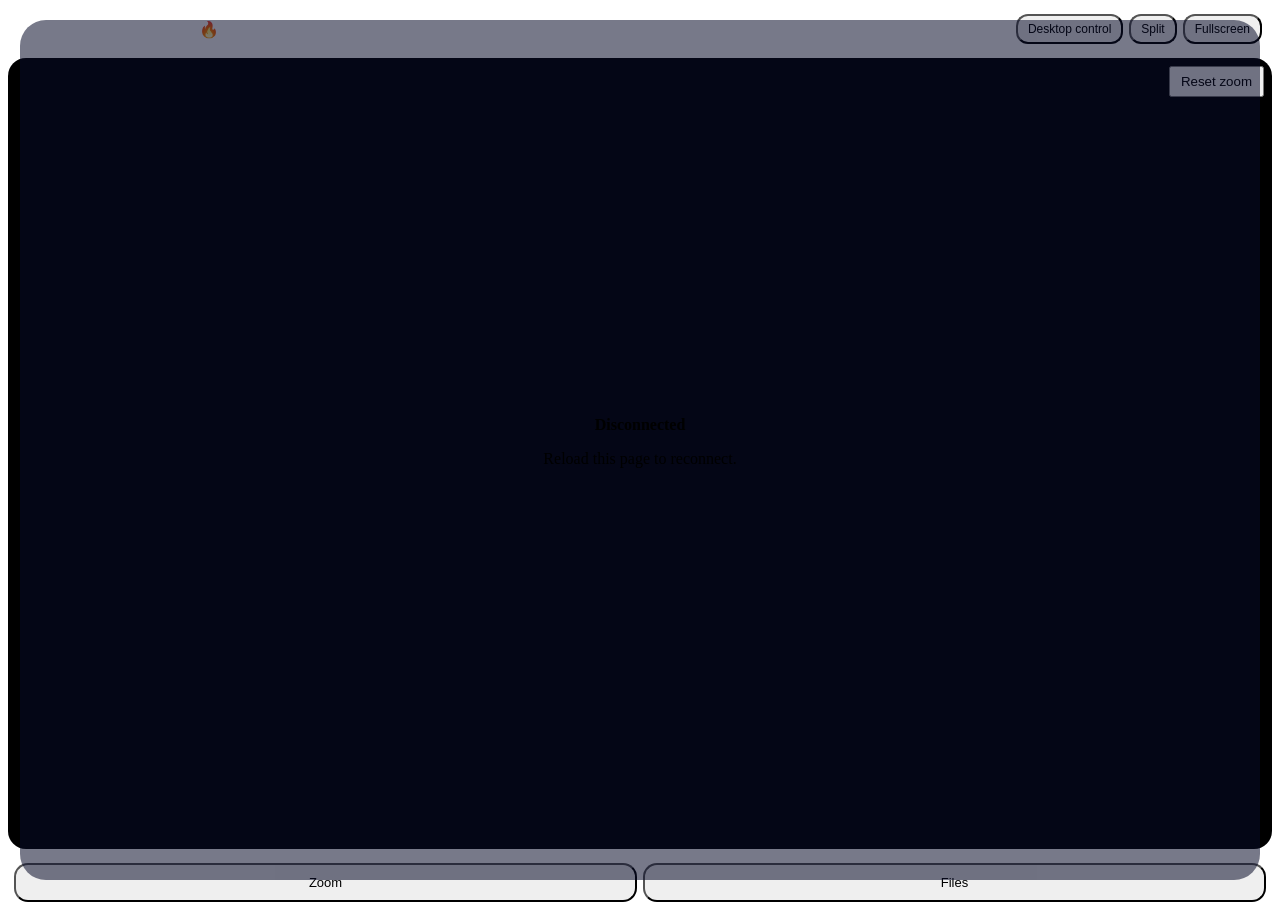
==== commit b335c1ad: "Refactor remote.html layout and improve styles" ====
--- a/static/remote.html
+++ b/static/remote.html
@@ -4,63 +4,112 @@
 <title>AirPad Remote</title>
 <link rel="stylesheet" href="/style.css">
 <style>
-body{display:flex;flex-direction:column;gap:8px;padding:max(8px,env(safe-area-inset-top)) 8px max(8px,env(safe-area-inset-bottom));
- user-select:none;-webkit-user-select:none;touch-action:none}
-#view{flex:0 0 36vh;overflow:hidden;display:flex;align-items:center;border-radius:18px;background:#000;position:relative}
-canvas{width:100%;height:auto;transform-origin:center}
-[data-tab=zoom] #view{flex:1}[data-tab=files] #view{display:none}[data-tab=game] #view{flex-basis:26vh}
-#rz{position:absolute;right:8px;top:8px;display:none;padding:6px 10px}[data-tab=zoom] #rz{display:block}
+html,body{height:100%}
+body{margin:0;user-select:none;-webkit-user-select:none;touch-action:none;overflow:hidden}
+#app{height:100%;display:flex;flex-direction:column;gap:8px;padding:max(8px,env(safe-area-inset-top)) 8px max(8px,env(safe-area-inset-bottom))}
+#top{display:flex;align-items:center;justify-content:space-between;gap:6px;padding:6px 10px;flex-wrap:wrap}
+#top h1{margin:0;font-size:16px;color:#fff;font-weight:700}
+.tools{display:flex;gap:6px;flex-wrap:wrap}
+.tool{padding:6px 10px;font-size:12px;border-radius:12px}
+#main{flex:1;min-height:0;display:flex;flex-direction:column;gap:8px}
+#stage{flex:0 0 36vh;display:flex;min-width:0;min-height:0}
+#view{flex:1;min-width:0;min-height:0;overflow:hidden;display:flex;border-radius:18px;background:#000;position:relative}
+canvas{width:100%;height:100%;object-fit:contain;display:block;transform-origin:center;outline:none}
+canvas:focus-visible{box-shadow:inset 0 0 0 2px var(--acc)}
+#rz{position:absolute;right:8px;top:8px;display:none;padding:6px 10px}
+[data-tab=zoom] #rz{display:block}
+#ctrl{flex:1;min-height:0;display:flex;flex-direction:column;gap:8px}
 .panel{display:none;flex:1;min-height:0;padding:12px;gap:10px;flex-direction:column}
-.panel.on{display:flex}[data-tab=zoom] .panel{display:none!important}
-nav{display:flex;gap:6px;padding:6px}nav button{flex:1;padding:10px 2px;font-size:13px;border-radius:14px}
+.panel.on{display:flex}
+nav{display:flex;gap:6px;padding:6px}
+nav button{flex:1;padding:10px 2px;font-size:13px;border-radius:14px}
 #ov{position:fixed;inset:0;z-index:9;display:grid;place-items:center;text-align:center;padding:24px;margin:20px;border-radius:26px;
- background:rgba(8,12,40,.55)}#ov.hide{display:none}
+ background:rgba(8,12,40,.55)}
+#ov.hide{display:none}
 #pad{flex:1;border-radius:18px;background:rgba(255,255,255,.07);border:1px dashed rgba(255,255,255,.3);display:grid;place-items:center}
 .row{display:flex;gap:8px}.row>*{flex:1}
 #p-keys{overflow:auto;touch-action:pan-y}#p-keys>*{flex-shrink:0}
-#kbd{display:flex;flex-direction:column;gap:5px}#kbd button{padding:9px 0;font-size:12px;min-width:0;touch-action:manipulation}
+#kbd{display:flex;flex-direction:column;gap:5px}
+#kbd button{padding:9px 0;font-size:12px;min-width:0;touch-action:manipulation}
 textarea{width:100%;height:56px;border-radius:14px;border:1px solid rgba(255,255,255,.3);background:rgba(0,0,0,.3);color:#fff;padding:10px;font:inherit;user-select:text;-webkit-user-select:text;touch-action:auto}
 #list{flex:1;overflow:auto;touch-action:pan-y}
 .f{display:flex;justify-content:space-between;gap:8px;padding:11px 8px;border-bottom:1px solid rgba(255,255,255,.12)}
 #game{position:relative;flex:1}
 #game button{position:absolute;width:64px;height:64px;border-radius:50%;padding:0;font-weight:700}
+
+/* layout by mode */
+body:not(.split-tb):not(.split-lr)[data-tab=zoom] #stage{flex:1}
+body:not(.split-tb):not(.split-lr)[data-tab=zoom] #ctrl{flex:0 0 auto}
+body:not(.split-tb):not(.split-lr)[data-tab=zoom] .panel{display:none!important}
+body:not(.split-tb):not(.split-lr):not(.desk)[data-tab=files] #stage{display:none}
+body.desk #stage{flex:1}
+body.desk[data-tab=files] #stage{flex:1 1 55%}
+body.desk[data-tab=files] #ctrl{flex:1 1 45%}
+body.desk[data-tab=zoom] #ctrl{flex:0 0 auto}
+body.desk .panel:not(#p-files){display:none!important}
+body.desk nav [data-tab=track],body.desk nav [data-tab=keys],body.desk nav [data-tab=game]{display:none}
+
+/* split modes: the stage is the PC screen, #ctrl is the controller half */
+body.split-tb #main{flex-direction:column}
+body.split-tb #stage{flex:1 1 50%;margin-bottom:6px}       /* 6px hinge-safe gap */
+body.split-tb #ctrl{flex:1 1 50%}
+body.split-lr #main{flex-direction:row}
+body.split-lr #stage{flex:1 1 50%;margin-right:6px}
+body.split-lr #ctrl{flex:1 1 50%}
+body.split-lr #stage,body.split-lr #ctrl{min-width:0}
 </style></head>
 <body data-tab="track">
-  <div><h1 style="text-align: center; color: white; " >Airpad: Pc controller hub 🔥</h1></div>
-<div id="ov" class="glass"><div><b id="ovt">Connecting…</b><p class="dim" id="ovs">Approve this phone on your PC screen.</p></div></div>
-<div id="view"><canvas id="cv" width="16" height="9"></canvas><button id="rz">Reset zoom</button></div>
-
-<section class="panel glass on" id="p-track">
-  <div id="pad"><span class="dim">1 finger: move · tap: click · 2 fingers: scroll / right-click</span></div>
-  <div class="row"><button data-b="left">Left</button><button data-b="right">Right</button><button id="drag">Drag lock</button></div>
-  <label class="dim">Speed <input id="sens" type="range" min="1" max="5" step=".25" value="2.2" style="width:60%"></label>
-</section>
-
-<section class="panel glass" id="p-keys">
-  <textarea id="live" placeholder="Type here: every character appears on the PC instantly"></textarea>
-  <div id="kbd"></div>
-  <div class="row"><button data-c="ctrl,c">Copy</button><button data-c="ctrl,v">Paste</button><button data-c="ctrl,z">Undo</button><button data-c="alt,tab">Alt+Tab</button><button data-k="cmd">Win</button></div>
-</section>
-
-<section class="panel glass" id="p-files">
-  <div class="row"><button id="up">⬆ Up</button><button id="uplbl">Upload to PC</button></div>
-  <input id="file" type="file" multiple hidden>
-  <div class="dim" id="cwd">/</div><div id="list"></div><div class="dim" id="msg"></div>
-</section>
-
-<section class="panel glass" id="p-game"><div id="game"></div></section>
-
-<nav class="glass">
-  <button data-tab="track" class="on">Trackpad</button><button data-tab="zoom">Zoom</button>
-  <button data-tab="keys">Keys</button><button data-tab="files">Files</button><button data-tab="game">Gamepad</button>
-</nav>
+<div id="app">
+  <header id="top" class="glass">
+    <h1>Airpad: Pc controller hub 🔥</h1>
+    <div class="tools">
+      <button id="desk" class="tool" title="Use this screen like a local mouse and keyboard">Desktop control</button>
+      <button id="split" class="tool" title="Show the PC screen and controller side by side">Split</button>
+      <button id="orient" class="tool" hidden>Top / Bottom</button>
+      <button id="full" class="tool">Fullscreen</button>
+    </div>
+  </header>
+
+  <div id="ov" class="glass"><div><b id="ovt">Connecting…</b><p class="dim" id="ovs">Approve this phone on your PC screen.</p></div></div>
+
+  <div id="main">
+    <div id="stage"><div id="view"><canvas id="cv" tabindex="0" width="16" height="9"></canvas><button id="rz">Reset zoom</button></div></div>
+
+    <div id="ctrl">
+      <section class="panel glass" id="p-track">
+        <div id="pad"><span class="dim">1 finger: move · tap: click · 2 fingers: scroll / right-click</span></div>
+        <div class="row"><button data-b="left">Left</button><button data-b="right">Right</button><button id="drag">Drag lock</button></div>
+        <label class="dim">Speed <input id="sens" type="range" min="1" max="5" step=".25" value="2.2" style="width:60%"></label>
+      </section>
+
+      <section class="panel glass" id="p-keys">
+        <textarea id="live" placeholder="Type here: every character appears on the PC instantly"></textarea>
+        <div id="kbd"></div>
+        <div class="row"><button data-c="ctrl,c">Copy</button><button data-c="ctrl,v">Paste</button><button data-c="ctrl,z">Undo</button><button data-c="alt,tab">Alt+Tab</button><button data-k="cmd">Win</button></div>
+      </section>
+
+      <section class="panel glass" id="p-files">
+        <div class="row"><button id="up">⬆ Up</button><button id="uplbl">Upload to PC</button></div>
+        <input id="file" type="file" multiple hidden>
+        <div class="dim" id="cwd">/</div><div id="list"></div><div class="dim" id="msg"></div>
+      </section>
+
+      <section class="panel glass" id="p-game"><div id="game"></div></section>
+
+      <nav class="glass">
+        <button data-tab="track" class="on">Trackpad</button><button data-tab="zoom">Zoom</button>
+        <button data-tab="keys">Keys</button><button data-tab="files">Files</button><button data-tab="game">Gamepad</button>
+      </nav>
+    </div>
+  </div>
+</div>
 
 <script>
 const $=s=>document.querySelector(s),$$=s=>[...document.querySelectorAll(s)];
 const ws=new WebSocket((location.protocol==='https:'?'wss://':'ws://')+location.host+'/ws/phone?s='+new URLSearchParams(location.search).get('s'));
 const send=o=>ws.readyState===1&&ws.send(JSON.stringify(o));
 const buzz=()=>navigator.vibrate&&navigator.vibrate(8);
-let tab='track',cwd='';
+let tab='track',ctl='track',cwd='',split=false,orient='tb',autoSplit=false,deskMode=false;
 
 /* ---- connection + screen ---- */
 const cv=$('#cv'),cx=cv.getContext('2d');
@@ -70,18 +119,55 @@
   const d=JSON.parse(e.data);
   if(d.t==='ready'){$('#ov').classList.add('hide');ls('')}
   if(d.t==='wait'){$('#ovt').textContent='Waiting for approval…'}
-  if(d.t==='denied'){$('#ov').classList.remove('hide');$('#ovt').textContent='Denied by the PC';$('#ovs').textContent=''}
+  if(d.t==='denied'){$('#ov').classList.remove('hide');$('#ovt').textContent='Denied by the PC';$('#ovs').textContent='Reload this page to ask again.'}
   if(d.t==='ls')render(d);
   if(d.t==='chunk')gotChunk(d);
   if(d.t==='put'){$('#msg').textContent='Uploaded '+d.name;ls(cwd)}
   if(d.t==='err')$('#msg').textContent='Error: '+d.m;
 };
-ws.onclose=()=>{$('#ov').classList.remove('hide');$('#ovt').textContent='Disconnected';$('#ovs').textContent='Reload this page to reconnect.'};
-
-/* ---- tabs ---- */
-$$('nav button').forEach(b=>b.onclick=()=>{tab=b.dataset.tab;document.body.dataset.tab=tab;
-  $$('nav button').forEach(x=>x.classList.toggle('on',x===b));
-  $$('.panel').forEach(p=>p.classList.toggle('on',p.id==='p-'+tab));resetZoom()});
+ws.onclose=()=>{releaseAllKeys();$('#ov').classList.remove('hide');$('#ovt').textContent='Disconnected';$('#ovs').textContent='Reload this page to reconnect.'};
+
+/* ---- tabs and layout ---- */
+function resetZoom(){z=1;tx=ty=0;apply()}
+function setTab(t){
+  const prev=tab;tab=t;document.body.dataset.tab=t;
+  if(t!=='zoom'&&t!=='files')ctl=t;               // last controller panel stays visible beside the zoomed screen
+  if(prev==='zoom'&&t!=='zoom')resetZoom();
+  const show=t==='zoom'?ctl:t;
+  $$('nav [data-tab]').forEach(b=>b.classList.toggle('on',b.dataset.tab===t));
+  $$('.panel').forEach(p=>p.classList.toggle('on',p.id==='p-'+show));
+}
+$$('nav [data-tab]').forEach(b=>b.onclick=()=>setTab(b.dataset.tab));
+
+function applySplit(){
+  const b=document.body.classList;
+  b.toggle('split-tb',split&&orient==='tb');b.toggle('split-lr',split&&orient==='lr');
+  $('#split').classList.toggle('on',split);
+  $('#orient').hidden=!split;
+  $('#orient').textContent=orient==='tb'?'Top / Bottom':'Left / Right';
+  setTab(tab);
+}
+$('#split').onclick=()=>{split=!split;autoSplit=false;applySplit()};
+$('#orient').onclick=()=>{orient=orient==='tb'?'lr':'tb';applySplit()};
+// Foldable postures: vertical segments = fold runs across the screen (tent/flex), horizontal = book mode.
+const segV=matchMedia('(vertical-viewport-segments: 2)'),segH=matchMedia('(horizontal-viewport-segments: 2)');
+function autoPosture(){
+  if(segV.matches||segH.matches){split=true;orient=segV.matches?'tb':'lr';autoSplit=true}
+  else if(autoSplit){split=false;autoSplit=false}
+  else return;
+  applySplit();
+}
+segV.addEventListener?.('change',autoPosture);segH.addEventListener?.('change',autoPosture);
+
+function setDesk(on){
+  deskMode=on;document.body.classList.toggle('desk',on);$('#desk').classList.toggle('on',on);
+  if(on){resetZoom();setTab('zoom')}else{releaseAllKeys();setTab('track')}
+}
+$('#desk').onclick=()=>setDesk(!deskMode);
+
+const full=$('#full');
+if(!document.documentElement.requestFullscreen)full.hidden=true;
+full.onclick=()=>document.fullscreenElement?document.exitFullscreen():document.documentElement.requestFullscreen();
 
 /* ---- trackpad ---- */
 const cen=t=>{let x=0,y=0;for(const p of t){x+=p.clientX;y+=p.clientY}return[x/t.length,y/t.length]};
@@ -99,24 +185,79 @@
 $$('[data-b]').forEach(b=>b.onclick=()=>{buzz();send({t:'click',b:b.dataset.b})});
 let dragging=false;$('#drag').onclick=e=>{dragging=!dragging;e.target.classList.toggle('on',dragging);send({t:'btn',b:'left',d:dragging?1:0})};
 
-/* ---- zoom mode: pinch/pan the view, tap to click where you tap ---- */
+/* ---- zoom: pinch/pan the screen, tap to click where you tap (touch only) ---- */
 let z=1,tx=0,ty=0,g={};
 const apply=()=>cv.style.transform=`translate(${tx}px,${ty}px) scale(${z})`;
-function resetZoom(){z=1;tx=ty=0;apply()}$('#rz').onclick=resetZoom;
+$('#rz').onclick=resetZoom;
 const dist=t=>t.length<2?0:Math.hypot(t[0].clientX-t[1].clientX,t[0].clientY-t[1].clientY);
 const base=e=>g={t:Date.now(),m:g.m||0,d:dist(e.touches),z,c:cen(e.touches),tx,ty};
-const view=$('#view');
-view.addEventListener('touchstart',e=>{if(tab!=='zoom')return;e.preventDefault();if(e.touches.length===1)g={m:0};base(e)},opt);
-view.addEventListener('touchmove',e=>{if(tab!=='zoom')return;e.preventDefault();const c=cen(e.touches);
+const view=$('#view'),zoomOn=()=>tab==='zoom'&&!deskMode;
+view.addEventListener('touchstart',e=>{if(!zoomOn())return;e.preventDefault();if(e.touches.length===1)g={m:0};base(e)},opt);
+view.addEventListener('touchmove',e=>{if(!zoomOn())return;e.preventDefault();const c=cen(e.touches);
   g.m+=Math.abs(c[0]-g.c[0])+Math.abs(c[1]-g.c[1])>0?1:0;
   if(e.touches.length===2)z=Math.min(6,Math.max(1,g.z*dist(e.touches)/g.d));
   tx=g.tx+c[0]-g.c[0];ty=g.ty+c[1]-g.c[1];apply()},opt);
-view.addEventListener('touchend',e=>{if(tab!=='zoom')return;e.preventDefault();
+view.addEventListener('touchend',e=>{if(!zoomOn())return;e.preventDefault();
   if(e.touches.length)return base(e);
   if(Date.now()-g.t<250&&g.m<4){const t=e.changedTouches[0],r=cv.getBoundingClientRect();
     send({t:'abs',fx:(t.clientX-r.left)/r.width,fy:(t.clientY-r.top)/r.height});send({t:'click',b:'left'})}},opt);
 
-/* ---- keyboard ---- */
+/* ---- desktop control: physical mouse and keyboard on the live screen ---- */
+let lastMove=null,moveQ=0,wacc=0;
+const pressed=new Set(),heldKeys=new Map();   // heldKeys: event.code -> key name sent to the PC
+const BTNS={0:'left',1:'middle',2:'right'};
+function screenPos(e){                         // maps a pointer position to 0..1 of the PC screen (object-fit: contain)
+  if(!cv.width)return null;
+  const r=cv.getBoundingClientRect(),sc=Math.min(r.width/cv.width,r.height/cv.height),w=cv.width*sc,h=cv.height*sc;
+  const fx=(e.clientX-(r.left+(r.width-w)/2))/w,fy=(e.clientY-(r.top+(r.height-h)/2))/h;
+  return{fx:Math.min(1,Math.max(0,fx)),fy:Math.min(1,Math.max(0,fy))};
+}
+const flushMove=()=>{moveQ=0;if(lastMove){send({t:'abs',...lastMove});lastMove=null}};
+const isMouse=e=>deskMode&&e.pointerType==='mouse';
+cv.addEventListener('pointermove',e=>{if(!isMouse(e))return;const p=screenPos(e);
+  if(p){lastMove=p;if(!moveQ)moveQ=requestAnimationFrame(flushMove)}});
+cv.addEventListener('pointerdown',e=>{if(!isMouse(e)||!BTNS[e.button])return;e.preventDefault();cv.focus();
+  cv.setPointerCapture(e.pointerId);const p=screenPos(e);
+  cancelAnimationFrame(moveQ);moveQ=0;lastMove=null;             // position first, then the press
+  if(p)send({t:'abs',...p});
+  pressed.add(BTNS[e.button]);send({t:'btn',b:BTNS[e.button],d:1})});
+const release=e=>{if(!isMouse(e))return;const b=BTNS[e.button];
+  if(pressed.has(b)){pressed.delete(b);send({t:'btn',b,d:0})}};
+cv.addEventListener('pointerup',release);
+cv.addEventListener('pointercancel',e=>{if(!isMouse(e))return;pressed.forEach(b=>send({t:'btn',b,d:0}));pressed.clear()});
+cv.addEventListener('contextmenu',e=>{if(deskMode)e.preventDefault()});
+cv.addEventListener('wheel',e=>{if(!deskMode)return;e.preventDefault();
+  wacc+=-e.deltaY*(e.deltaMode===1?40:1)/40;const n=Math.trunc(wacc);if(n){send({t:'sc',dy:n});wacc-=n}},{passive:false});
+
+const KEYMAP={Shift:'shift',Control:'ctrl',Alt:'alt',AltGraph:'alt',Meta:'cmd',OS:'cmd',Enter:'enter',Escape:'esc',
+  Backspace:'backspace',Delete:'delete',Tab:'tab',CapsLock:'caps_lock',Home:'home',End:'end',PageUp:'page_up',
+  PageDown:'page_down',Insert:'insert',PrintScreen:'print_screen',ArrowUp:'up',ArrowDown:'down',ArrowLeft:'left',
+  ArrowRight:'right',' ':'space'};
+function keyName(e){
+  if(KEYMAP[e.key])return KEYMAP[e.key];
+  if(/^F([1-9]|1[0-2])$/.test(e.key))return e.key.toLowerCase();
+  if(e.key.length===1)return e.key;              // letters, digits and symbols are typed as the character
+  return null;
+}
+function releaseAllKeys(){
+  heldKeys.forEach(n=>send({t:'key',k:n,d:0}));heldKeys.clear();
+  pressed.forEach(b=>send({t:'btn',b,d:0}));pressed.clear();
+}
+window.addEventListener('keydown',e=>{
+  if(!deskMode||document.activeElement!==cv)return;
+  e.preventDefault();                            // stop browser shortcuts, Tab focus moves and page scrolling
+  if(e.repeat)return;
+  const n=keyName(e);if(!n||heldKeys.has(e.code))return;
+  heldKeys.set(e.code,n);send({t:'key',k:n,d:1});
+});
+window.addEventListener('keyup',e=>{
+  if(!heldKeys.has(e.code))return;
+  e.preventDefault();const n=heldKeys.get(e.code);heldKeys.delete(e.code);send({t:'key',k:n,d:0});
+});
+window.addEventListener('blur',releaseAllKeys);     // nothing stays stuck on the PC if focus leaves
+cv.addEventListener('blur',releaseAllKeys);
+
+/* ---- keyboard (phone) ---- */
 $('#live').addEventListener('input',e=>{
   if(e.inputType==='insertText'&&e.data)send({t:'text',s:e.data});
   else if(e.inputType==='insertLineBreak')send({t:'key',k:'enter',d:2});
@@ -131,15 +272,15 @@
  ['shift',...'zxcvbnm,./','up'],
  ['ctrl','cmd','alt','space','left','down','right','delete'],
  ['home','end','page_up','page_down','insert','print_screen']];
-const MOD=new Set(['shift','ctrl','alt','cmd']),held=new Set();
+const MOD=new Set(['shift','ctrl','alt','cmd']),mods=new Set();
 const LBL={backspace:'⌫',enter:'⏎',up:'↑',down:'↓',left:'←',right:'→',cmd:'Win',space:'Space',caps_lock:'Caps',page_up:'PgUp',page_down:'PgDn',print_screen:'PrtSc'};
 ROWS.forEach(r=>{const d=document.createElement('div');d.className='row';d.style.gap='4px';
   r.forEach(k=>{const b=document.createElement('button');b.textContent=LBL[k]||(k.length>1?k[0].toUpperCase()+k.slice(1):k);
     if(k==='space')b.style.flex='4';
     b.onclick=()=>{buzz();
-      if(MOD.has(k)){held.has(k)?held.delete(k):held.add(k);b.classList.toggle('on');return}
-      held.size?send({t:'combo',k:[...held,k]}):send({t:'key',k,d:2});
-      held.clear();$$('#kbd .on').forEach(x=>x.classList.remove('on'))};
+      if(MOD.has(k)){mods.has(k)?mods.delete(k):mods.add(k);b.classList.toggle('on');return}
+      mods.size?send({t:'combo',k:[...mods,k]}):send({t:'key',k,d:2});
+      mods.clear();$$('#kbd .on').forEach(x=>x.classList.remove('on'))};
     d.append(b)});
   $('#kbd').append(d)});
 $$('[data-k]').forEach(b=>b.onclick=()=>{buzz();send({t:'key',k:b.dataset.k,d:2})});
@@ -176,4 +317,9 @@
 Object.entries(PAD.face).forEach(([l,k],i)=>pbtn(l,k,`calc(100% - ${[90,150,90,30][i]}px - 40px)`,['0%','38%','76%','38%'][i]));
 Object.entries(PAD.mid).forEach(([l,k],i)=>pbtn(l,k,`calc(50% - 90px + ${i*100}px)`,'60%','80px'));
 Object.entries(PAD.sh).forEach(([l,k],i)=>pbtn(l,k,i?'calc(100% - 90px)':'10px','-4px','80px'));
+
+/* ---- start ---- */
+setTab('track');
+autoPosture();
+setDesk(matchMedia('(pointer:fine)').matches&&!matchMedia('(pointer:coarse)').matches);
 </script></body></html>
